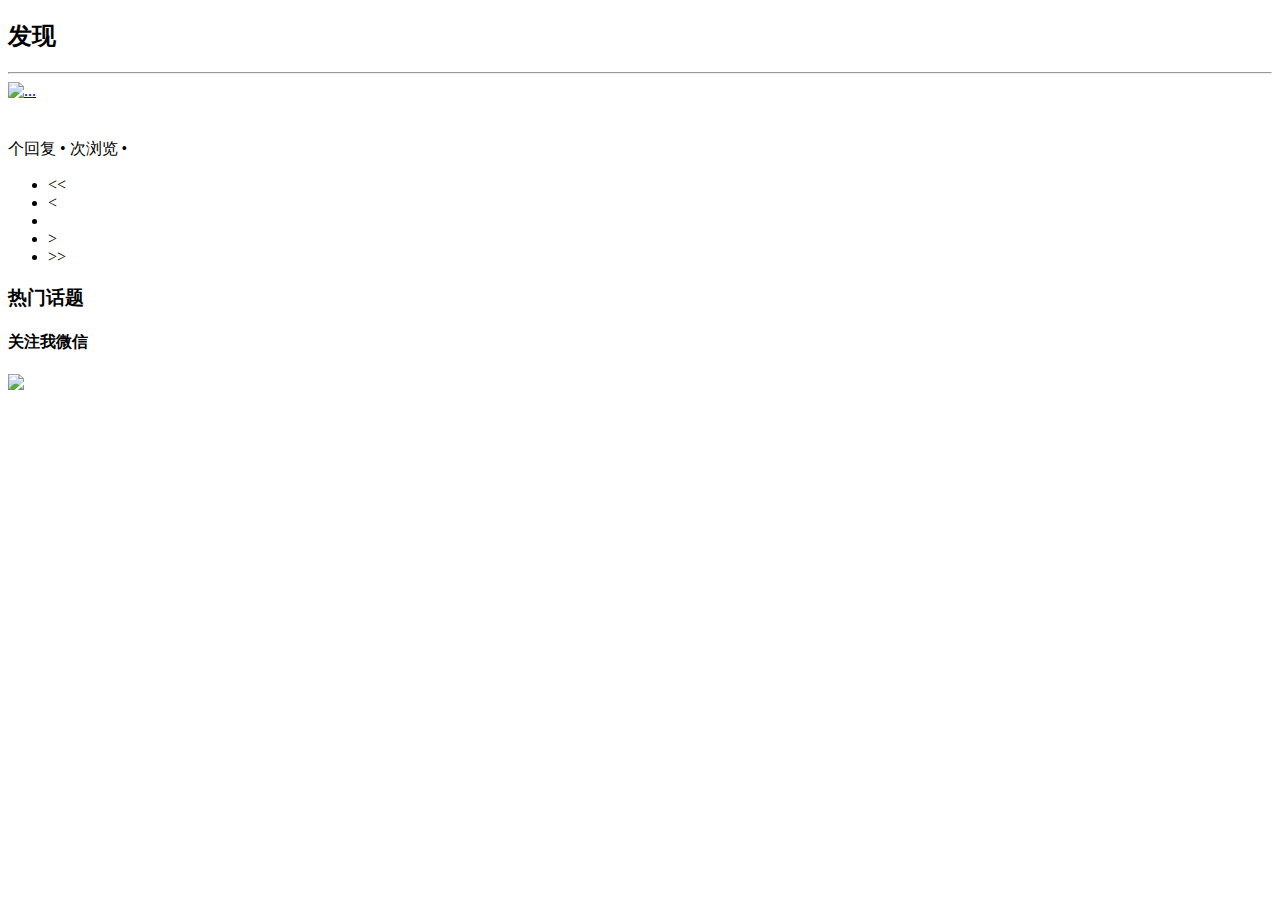
==== src/main/resources/templates/index.html @ 55d967cb "修改回调地址" ====
<!DOCTYPE HTML>
<html xmlns:th="http://www.thymeleaf.org">
<head>
    <title>锐慕银</title>
    <meta http-equiv="Content-Type" content="text/html; charset=UTF-8" />
    <link rel="stylesheet" href="css/bootstrap.min.css">
    <link rel="stylesheet" href="css/bootstrap-theme.min.css">
    <link rel="stylesheet" href="css/community.css">

    <script src="js/jquery-3.4.1.min.js"></script>
    <script src="js/bootstrap.min.js"></script>


</head>
<script type="application/javascript">
    window.onload = function () {
        var closzble = window.localStorage.getItem("closable");
        if(closzble=="true"){
            window.close();
            window.localStorage.removeItem("closable");
        }

    }
</script>
<body>
<!--<p th:text="'Hello, ' + ${name} + '!'" />-->
<div th:replace="navigation :: nav"></div>
<div class="container-fluid main">
    <div class="row">
        <div class="col-lg-9 col-md-12 col-sm-12 col-xs-12">
            <h2><span class="glyphicon glyphicon-list" aria-hidden="true"></span> 发现</h2>
            <hr>

            <div class="media" th:each="question:${questionList}" >
                <div class="media-left">
                    <a href="#">
                        <img class="media-object img-rounded"
                             th:src="${question.user.avatarUrl}"
                             alt="...">
                    </a>
                </div>
                <div class="media-body">
                    <h4 class="media-heading" >
                        <a th:href="@{'/question/'+${question.id}}" th:text="${question.title}"></a>
                    </h4>
                    <nobr><span th:text="${question.description}"></span></nobr><br>
                    <span class="text-desc">
                        <span th:text="${question.commentCount}"></span>个回复 •
                        <span th:text="${question.viewCount}"></span> 次浏览 •
                        <span th:text="${#dates.format(question.gmtCreate,'yyyy-MM-dd HH:mm')}"></span>
                    </span>

                </div>
            </div>
            <!--分页-->
            <nav aria-label="Page navigation">
                <ul class="pagination">

                    <li >
                        <a th:href="@{/(page=1,search=${search})}" aria-label="Previous">
                            <span aria-hidden="true">&lt;&lt;</span>
                        </a>
                    </li>
                    <li th:if="${hasPreviousPage}">
                        <a th:href="@{/(page=${PageNum - 1},search=${search})}"
                           aria-label="Previous">
                            <span aria-hidden="true">&lt;</span>
                        </a>
                    </li>

                    <li th:each="page : ${navigatepageNums}" th:class="${PageNum == page}? 'active' : ''" >

                        <a th:href="@{/(page=${page},search=${search})}" th:text="${page}"></a>

                    </li>
                    <li th:if="${hasNextPage}">
                        <a th:href="@{/(page=${PageNum + 1},search=${search})}"
                           aria-label="Previous">
                            <span aria-hidden="true">&gt;</span>
                        </a>
                    </li>
                    <!--<li th:each="page:${questions.pages}" th:class="${questions.page==page}?'active':''" >
                        <a href="@/(page=${page})" th:text="${page}"></a>
                    </li>-->


                    <li >
                        <a th:href="@{/(page=${pages},search=${search})}" aria-label="Previous">
                            <span aria-hidden="true">>></span>
                        </a>
                    </li>
                </ul>
            </nav>
        </div>

        <div class="col-lg-3 col-md-12 col-sm-12 col-xs-12">
            <h3>热门话题</h3>
            <!-- 微信号-->
            <div class="col-lg-12 col-md-12 col-sm-12 col-xs-12">
                <h4>关注我微信</h4>

                <img class="img-thumbnail wechat" src=" /images/bk.png"/>
            </div>
        </div>
    </div>
</div>
<div th:replace="footer :: foot"></div>
</body>
</html>
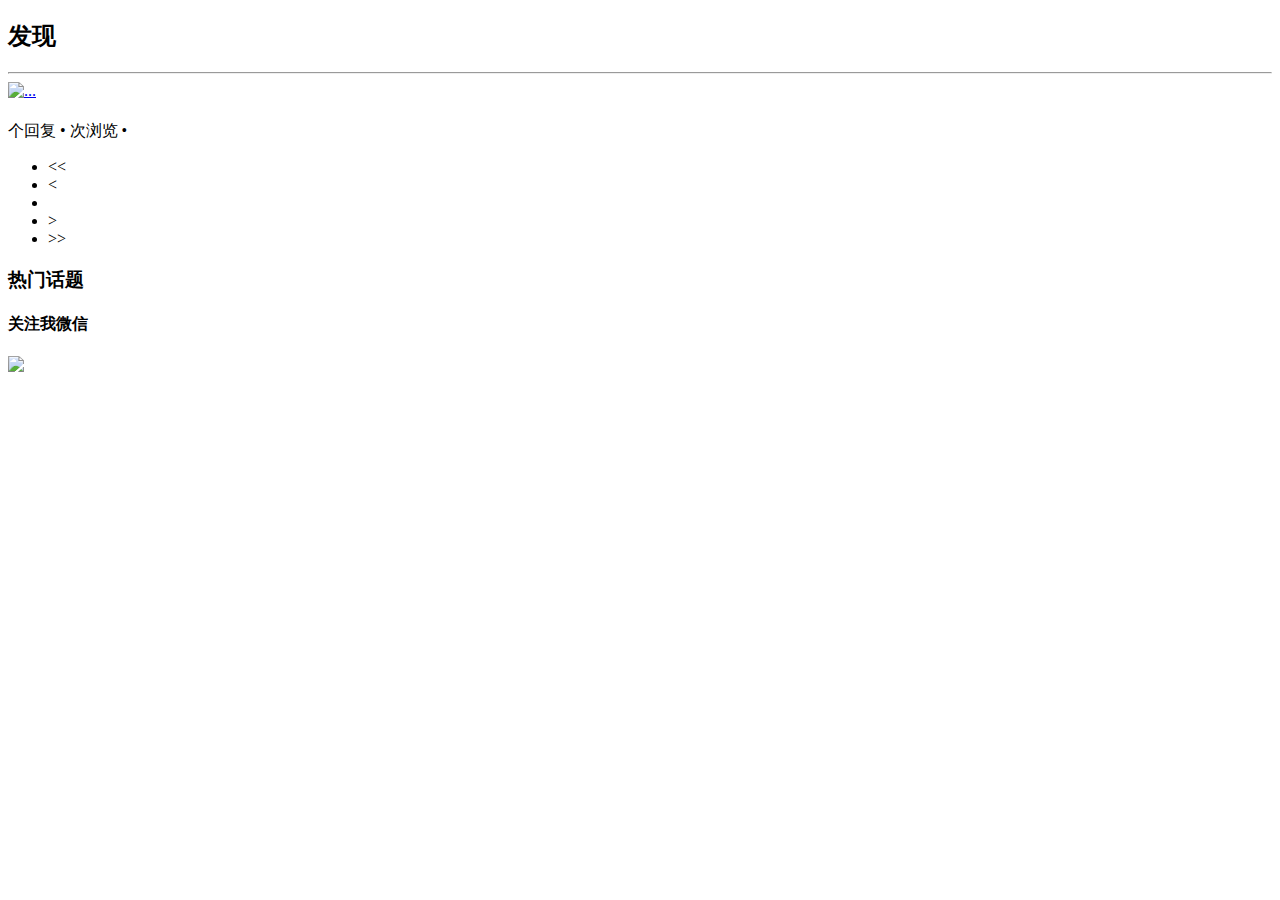
==== commit e2ca34b7: "修复查询下一页问题的排序，添加QQ登录功能" ====
--- a/src/main/resources/templates/index.html
+++ b/src/main/resources/templates/index.html
@@ -43,7 +43,7 @@
                     <h4 class="media-heading" >
                         <a th:href="@{'/question/'+${question.id}}" th:text="${question.title}"></a>
                     </h4>
-                    <nobr><span th:text="${question.description}"></span></nobr><br>
+<!--                    <nobr><span th:text="${question.description}"></span></nobr><br>-->
                     <span class="text-desc">
                         <span th:text="${question.commentCount}"></span>个回复 •
                         <span th:text="${question.viewCount}"></span> 次浏览 •
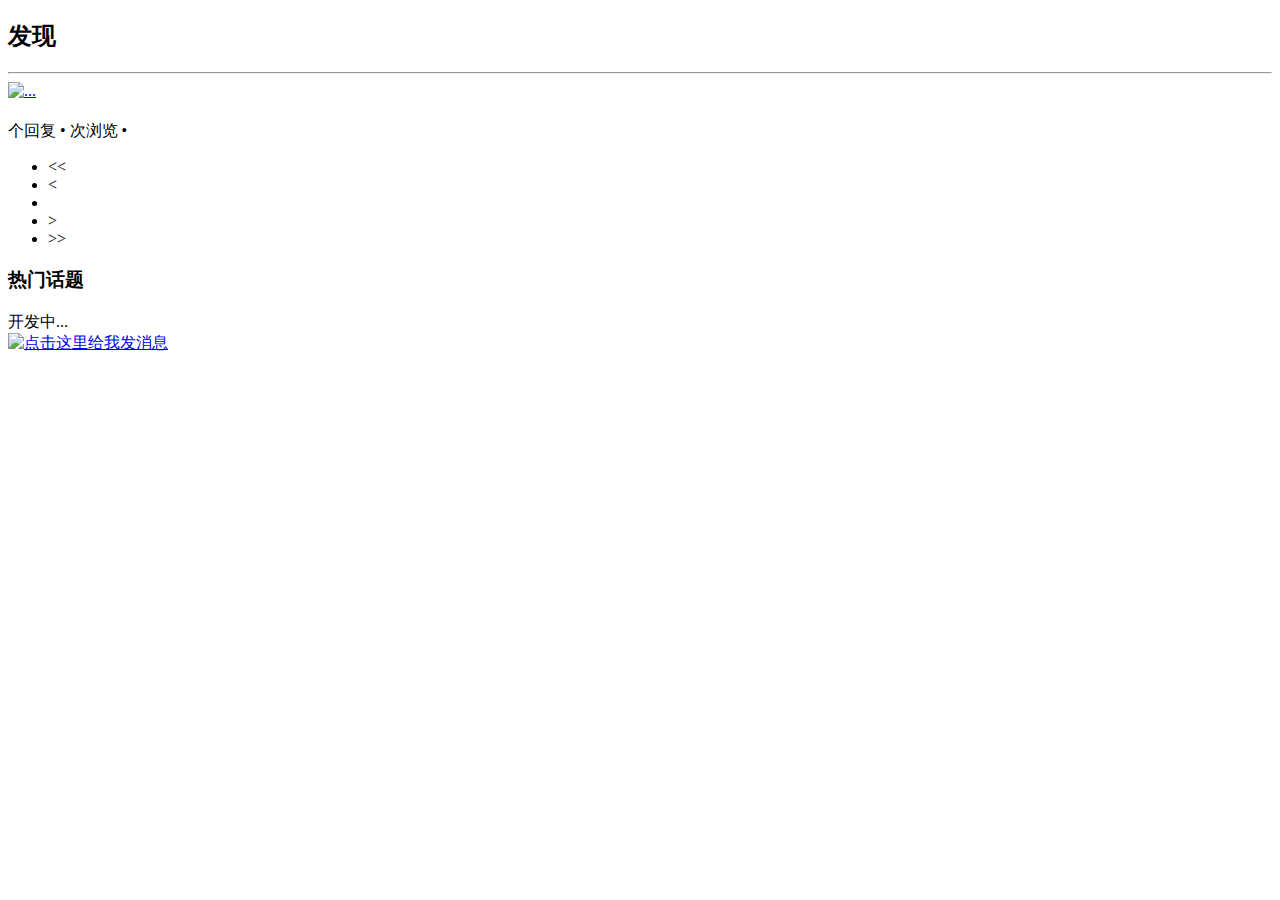
==== commit 380965bc: "将H2数据库迁移到Mysql(远程数据库) 修复数据库脚本（h2与mysql修改语句的差别）" ====
--- a/src/main/resources/templates/index.html
+++ b/src/main/resources/templates/index.html
@@ -95,11 +95,10 @@
 
         <div class="col-lg-3 col-md-12 col-sm-12 col-xs-12">
             <h3>热门话题</h3>
+            开发中...
             <!-- 微信号-->
             <div class="col-lg-12 col-md-12 col-sm-12 col-xs-12">
-                <h4>关注我微信</h4>
-
-                <img class="img-thumbnail wechat" src=" /images/bk.png"/>
+                <a target="_blank" href="http://wpa.qq.com/msgrd?v=3&uin=260474420&site=qq&menu=yes"><img border="0" src="http://wpa.qq.com/pa?p=2:260474420:53" alt="点击这里给我发消息" title="点击这里给我发消息"/></a>
             </div>
         </div>
     </div>
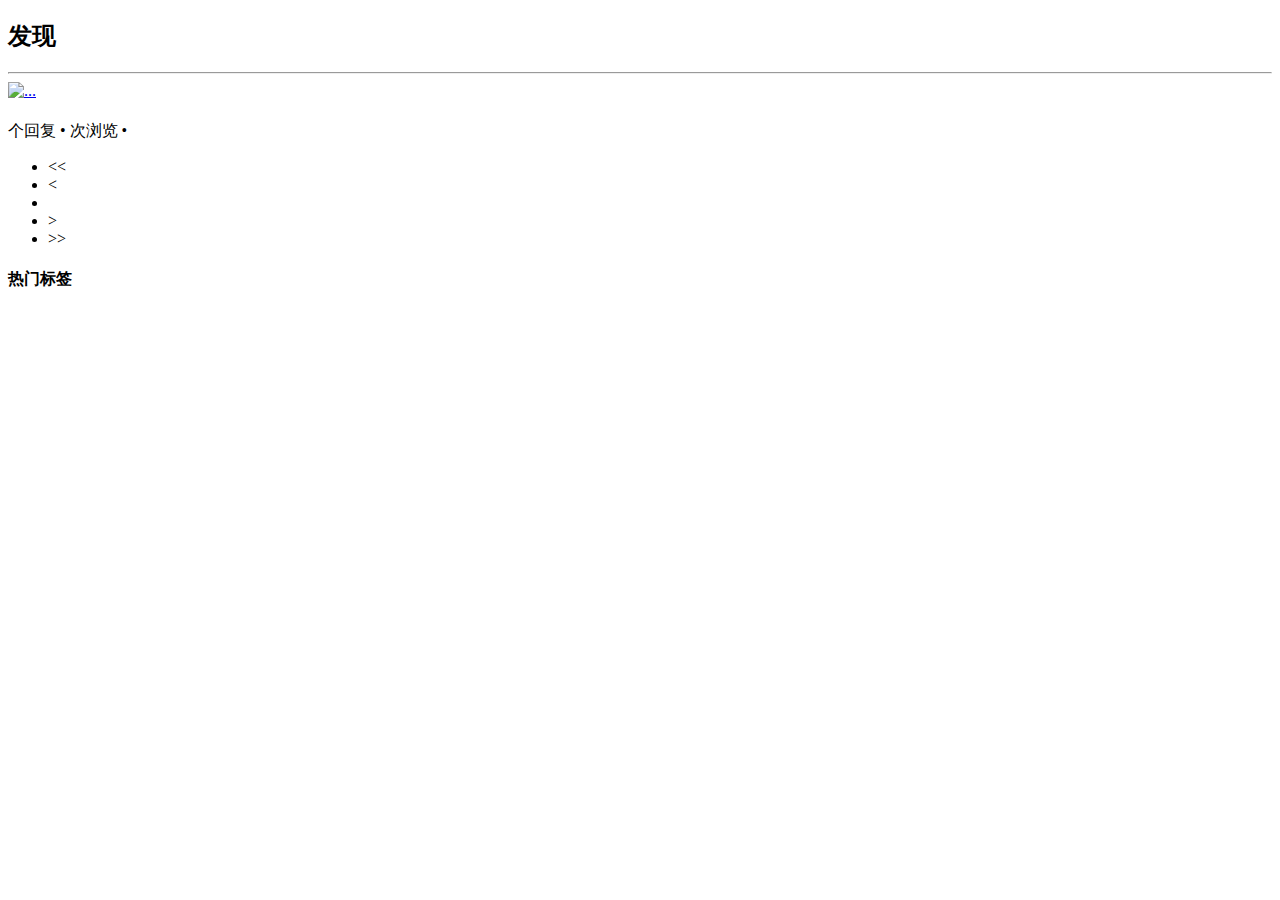
==== commit 42836bc3: "添加热门标签功能，修复修改问题时，需要先获取问题的creatorId在与userId比较的BUG" ====
--- a/src/main/resources/templates/index.html
+++ b/src/main/resources/templates/index.html
@@ -57,12 +57,12 @@
                 <ul class="pagination">
 
                     <li >
-                        <a th:href="@{/(page=1,search=${search})}" aria-label="Previous">
+                        <a th:href="@{/(page=1,search=${search},tag=${tag})}" aria-label="Previous">
                             <span aria-hidden="true">&lt;&lt;</span>
                         </a>
                     </li>
                     <li th:if="${hasPreviousPage}">
-                        <a th:href="@{/(page=${PageNum - 1},search=${search})}"
+                        <a th:href="@{/(page=${PageNum - 1},search=${search},tag=${tag})}"
                            aria-label="Previous">
                             <span aria-hidden="true">&lt;</span>
                         </a>
@@ -70,11 +70,11 @@
 
                     <li th:each="page : ${navigatepageNums}" th:class="${PageNum == page}? 'active' : ''" >
 
-                        <a th:href="@{/(page=${page},search=${search})}" th:text="${page}"></a>
+                        <a th:href="@{/(page=${page},search=${search},tag=${tag})}" th:text="${page}"></a>
 
                     </li>
                     <li th:if="${hasNextPage}">
-                        <a th:href="@{/(page=${PageNum + 1},search=${search})}"
+                        <a th:href="@{/(page=${PageNum + 1},search=${search},tag=${tag})}"
                            aria-label="Previous">
                             <span aria-hidden="true">&gt;</span>
                         </a>
@@ -85,7 +85,7 @@
 
 
                     <li >
-                        <a th:href="@{/(page=${pages},search=${search})}" aria-label="Previous">
+                        <a th:href="@{/(page=${pages},search=${search},tag=${tag})}" aria-label="Previous">
                             <span aria-hidden="true">>></span>
                         </a>
                     </li>
@@ -94,12 +94,17 @@
         </div>
 
         <div class="col-lg-3 col-md-12 col-sm-12 col-xs-12">
-            <h3>热门话题</h3>
+           <!-- <h3>热门话题</h3>
             开发中...
-            <!-- 微信号-->
+            &lt;!&ndash; 微信号&ndash;&gt;
             <div class="col-lg-12 col-md-12 col-sm-12 col-xs-12">
                 <a target="_blank" href="http://wpa.qq.com/msgrd?v=3&uin=260474420&site=qq&menu=yes"><img border="0" src="http://wpa.qq.com/pa?p=2:260474420:53" alt="点击这里给我发消息" title="点击这里给我发消息"/></a>
-            </div>
+            </div>-->
+            <h4>热门标签</h4>
+            <div class="hot-tag">
+                <span th:each="tag:${tags}" >
+                    <a class="community-tag a-nobr" th:href="@{/(page=1,search=${search},tag=${tag})}" th:text="${tag}"></a>
+                </span>
         </div>
     </div>
 </div>
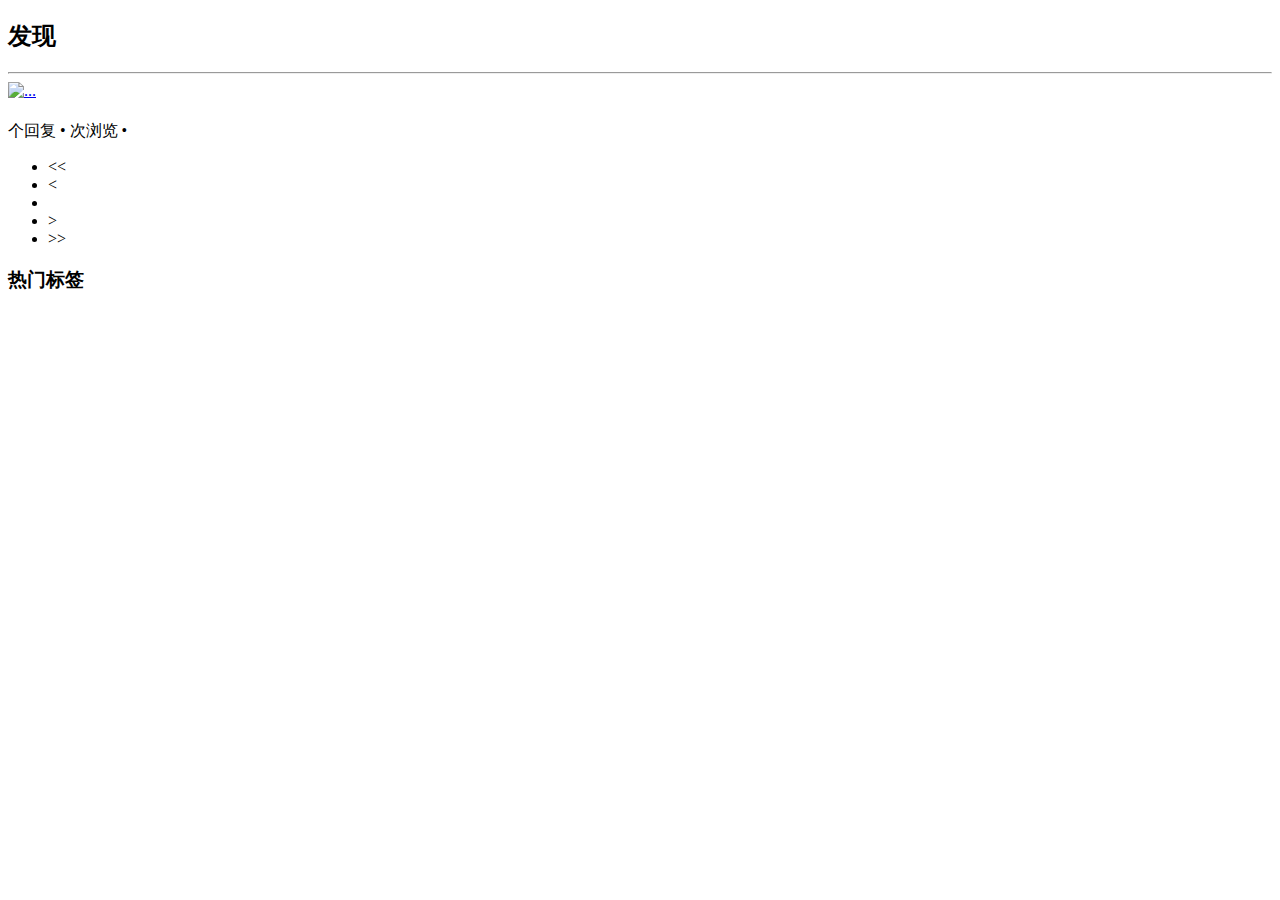
==== commit 43265df7: "在导航栏添加QQ推广联系" ====
--- a/src/main/resources/templates/index.html
+++ b/src/main/resources/templates/index.html
@@ -94,13 +94,7 @@
         </div>
 
         <div class="col-lg-3 col-md-12 col-sm-12 col-xs-12">
-           <!-- <h3>热门话题</h3>
-            开发中...
-            &lt;!&ndash; 微信号&ndash;&gt;
-            <div class="col-lg-12 col-md-12 col-sm-12 col-xs-12">
-                <a target="_blank" href="http://wpa.qq.com/msgrd?v=3&uin=260474420&site=qq&menu=yes"><img border="0" src="http://wpa.qq.com/pa?p=2:260474420:53" alt="点击这里给我发消息" title="点击这里给我发消息"/></a>
-            </div>-->
-            <h4>热门标签</h4>
+            <h3>热门标签</h3>
             <div class="hot-tag">
                 <span th:each="tag:${tags}" >
                     <a class="community-tag a-nobr" th:href="@{/(page=1,search=${search},tag=${tag})}" th:text="${tag}"></a>
